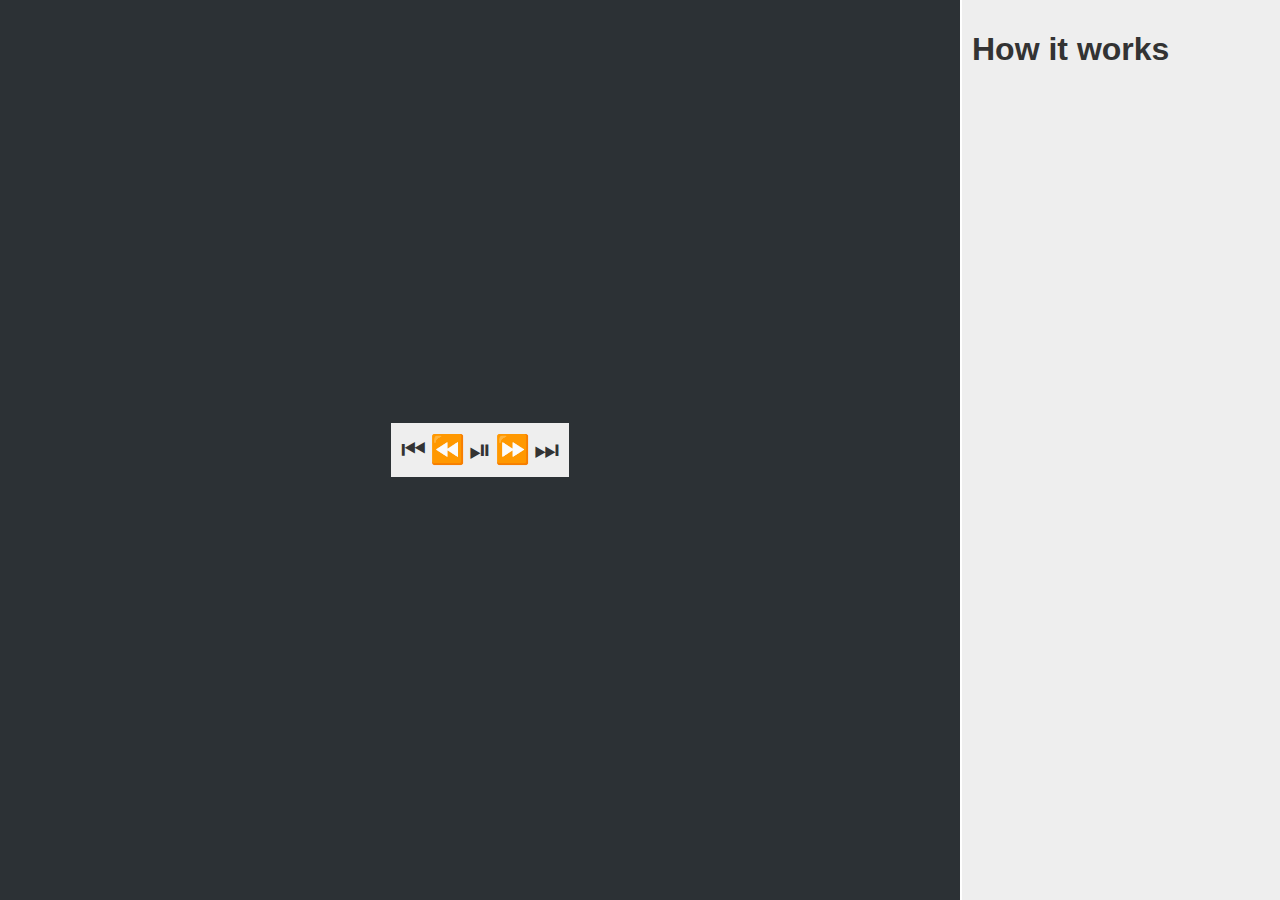
==== zoom-menu/index.html @ 82201ae5 "Trying a new thing" ====
<!DOCTYPE html>
    <head>
        <meta charset="utf-8">
        <meta http-equiv="X-UA-Compatible" content="IE=edge,chrome=1">
        <title>Zoom Menu</title>
        <meta name="description" content="">
        <meta name="viewport" content="width=device-width">
        <link rel="stylesheet" href="./index.css">
    </head>
    <body>
      <article class="container">
        <div class="demo">
          <article class="menu">
            <span class="icon">⏮</span>
            <span class="icon">⏪</span>
            <span class="icon">⏯</span>
            <span class="icon">⏩</span>
            <span class="icon">⏭</span>
          </article>
        </div>
        <div class="explanation">
          <h1>How it works</h1>
          <p></p>
        </div>
      </article>
    </body>
</html>
---- zoom-menu/index.css ----
/* General layout stuff */

body {
  margin: 0;
  color: #333;
  --bgColor: hsl(207, 9%, 19%);
}

* {
  box-sizing: border-box;
}

.container {
  display: flex;
}

.demo {
  background-color: var(--bgColor);
  display: flex;
  align-items: center;
  justify-content: center;
  height: 100vh;
  width: 75%;
}

.explanation {
  font-family: -apple-system, BlinkMacSystemFont, "Segoe UI", Roboto, Helvetica, Arial, sans-serif, "Apple Color Emoji", "Segoe UI Emoji", "Segoe UI Symbol";
  background: #eee;
  border-left: 2px solid #fff;
  height: 100vh;
  width: 25%;
  position: relative;
  min-width: 250px;
  overflow: scroll;
  padding: 10px;
}

/* Specific demo overrides */

.demo {
  perspective: 800px;
}

.menu {
  background: #eee;
  padding: 10px;
}

.icon {
  font-size: 28px;
  width: 100px;

}
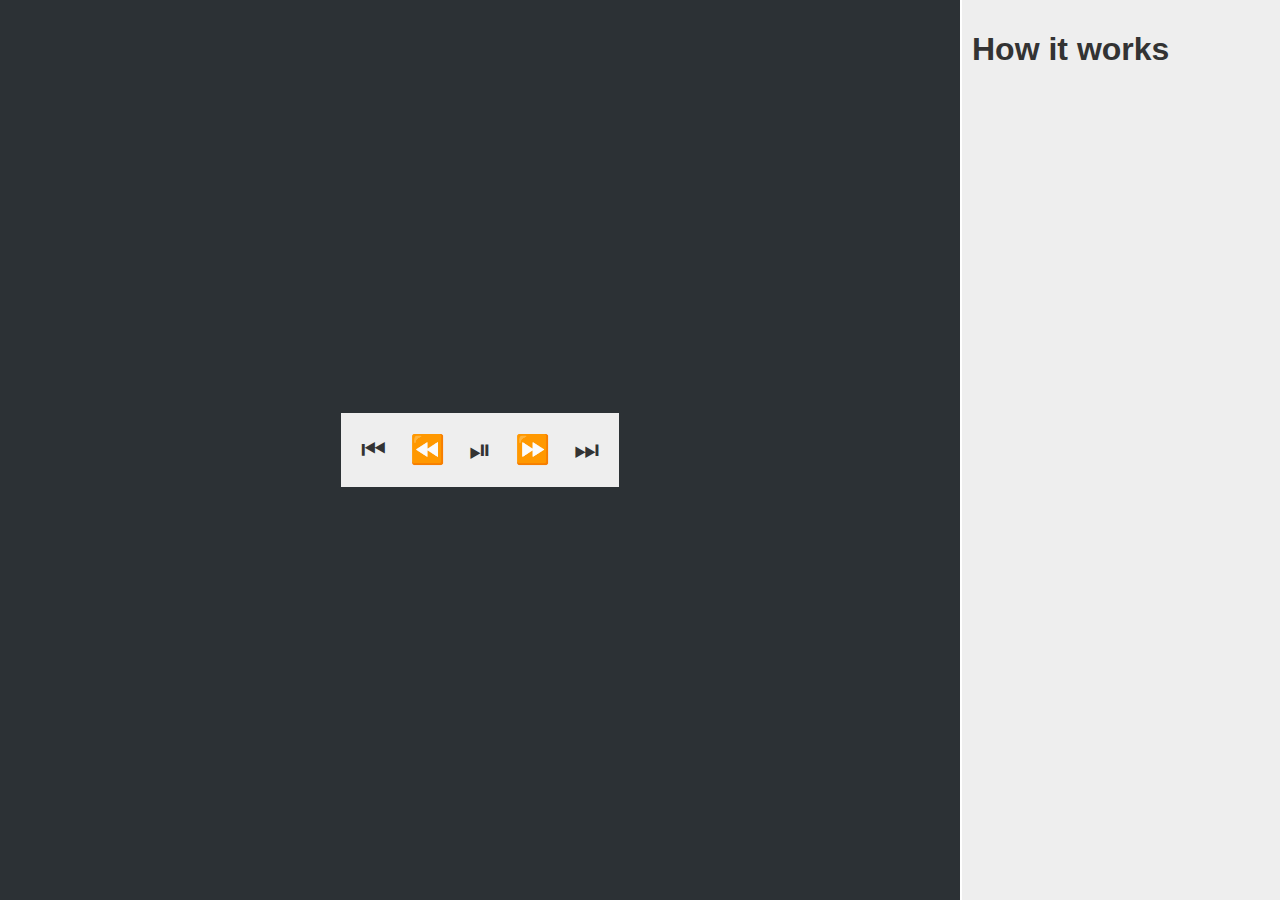
==== commit 68df349b: "Mouse zoom" ====
--- a/zoom-menu/index.html
+++ b/zoom-menu/index.html
@@ -23,5 +23,32 @@
           <p></p>
         </div>
       </article>
+      <script>
+        const icons = document.querySelectorAll('.icon');
+        
+        document.onmousemove = handleMouseMove;
+        function handleMouseMove(event) {
+          for (const icon of icons) {
+            const rect = icon.getBoundingClientRect();
+            const rectCenterX = rect.right - rect.left;
+            var x = Math.abs(event.clientX - (rect.left + rectCenterX / 2));
+            var y = Math.abs(event.clientY - rect.top);
+            // Create a number between 1 and 10, min 1
+            let xFactor = ((1 / x) * 20) + 1;
+            let yFactor = ((1 / y) * 20) + 1;
+            if (xFactor < 1.15) {
+              xFactor = 1;
+            } else if (xFactor > 2.25) {
+              xFactor = 2.25;
+            }
+            if (yFactor < 1.09) {
+              xFactor = 1;
+            }
+            icon.style.transform = `scale(${xFactor})`;
+          }
+            
+          
+        }
+      </script>
     </body>
 </html>--- a/zoom-menu/index.css
+++ b/zoom-menu/index.css
@@ -38,7 +38,7 @@
 /* Specific demo overrides */
 
 .demo {
-  perspective: 800px;
+
 }
 
 .menu {
@@ -47,7 +47,8 @@
 }
 
 .icon {
+  cursor: pointer;
+  display: inline-block;
   font-size: 28px;
-  width: 100px;
-
+  padding: 10px;
 }